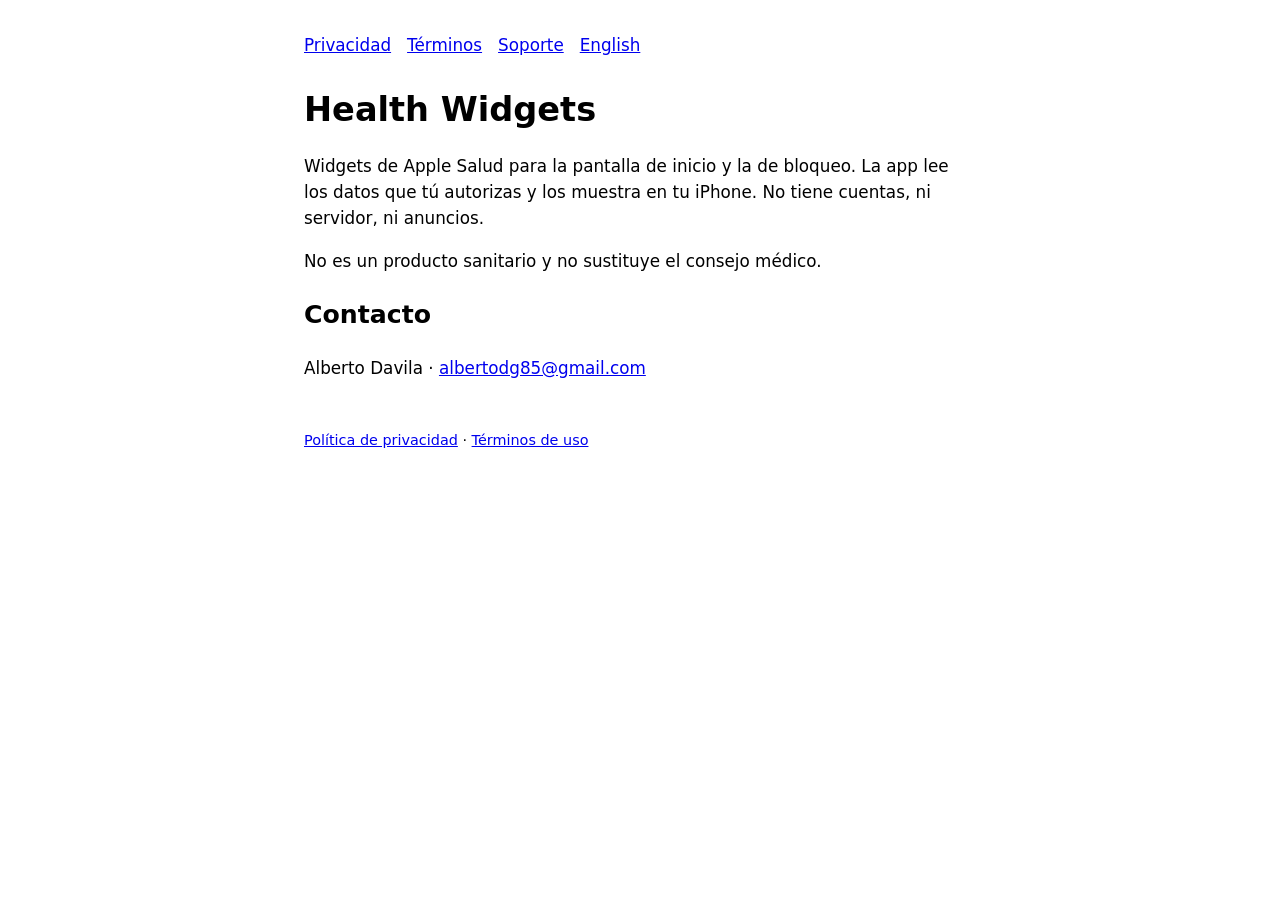
==== index.html @ 278de7a5 "Publica la privacidad, los términos y el soporte de Health Widgets. Co-authored-by: Cursor <cursorag" ====
<!DOCTYPE html>
<html lang="es">
<head>
<meta charset="utf-8">
<meta name="viewport" content="width=device-width, initial-scale=1">
<title>Health Widgets</title>
<link rel="stylesheet" href="style.css">
</head>
<body>
<nav><a href="privacidad.html">Privacidad</a><a href="terminos.html">Términos</a><a href="soporte.html">Soporte</a><a href="index-en.html">English</a></nav>
<h1>Health Widgets</h1>
<p>Widgets de Apple Salud para la pantalla de inicio y la de bloqueo. La app lee los datos que tú autorizas y los muestra en tu iPhone. No tiene cuentas, ni servidor, ni anuncios.</p>
<p>No es un producto sanitario y no sustituye el consejo médico.</p>
<h2>Contacto</h2>
<p>Alberto Davila · <a href="mailto:albertodg85@gmail.com">albertodg85@gmail.com</a></p>
<footer><a href="privacidad.html">Política de privacidad</a> · <a href="terminos.html">Términos de uso</a></footer>
</body>
</html>
---- style.css ----
:root { color-scheme: light dark; }
body { font: 1.05rem/1.55 system-ui, sans-serif; max-width: 42rem; margin: 2rem auto; padding: 0 1.25rem; }
h1 { line-height: 1.2; }
nav { margin: 1rem 0 2rem; }
nav a { margin-right: 1rem; }
footer { margin-top: 3rem; font-size: 0.9rem; }
.note { padding: 0.75rem 1rem; border: 1px solid color-mix(in srgb, CanvasText 25%, transparent); border-radius: 8px; }
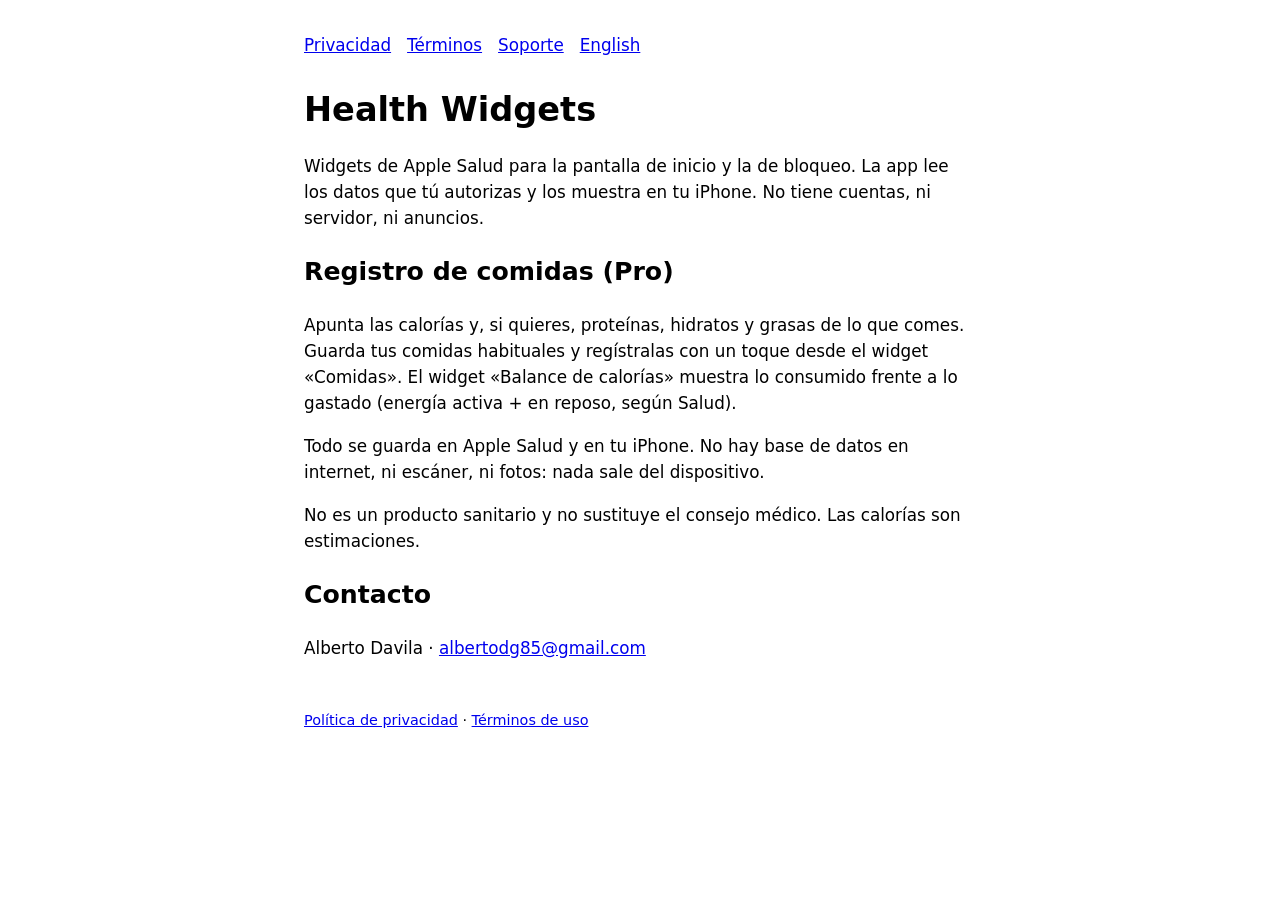
==== commit 6a23ff3b: "Explica el registro de comidas en privacidad, términos, soporte e inicio La app puede escribir en Sa" ====
--- a/index.html
+++ b/index.html
@@ -10,7 +10,10 @@
 <nav><a href="privacidad.html">Privacidad</a><a href="terminos.html">Términos</a><a href="soporte.html">Soporte</a><a href="index-en.html">English</a></nav>
 <h1>Health Widgets</h1>
 <p>Widgets de Apple Salud para la pantalla de inicio y la de bloqueo. La app lee los datos que tú autorizas y los muestra en tu iPhone. No tiene cuentas, ni servidor, ni anuncios.</p>
-<p>No es un producto sanitario y no sustituye el consejo médico.</p>
+<h2>Registro de comidas (Pro)</h2>
+<p>Apunta las calorías y, si quieres, proteínas, hidratos y grasas de lo que comes. Guarda tus comidas habituales y regístralas con un toque desde el widget «Comidas». El widget «Balance de calorías» muestra lo consumido frente a lo gastado (energía activa + en reposo, según Salud).</p>
+<p>Todo se guarda en Apple Salud y en tu iPhone. No hay base de datos en internet, ni escáner, ni fotos: nada sale del dispositivo.</p>
+<p>No es un producto sanitario y no sustituye el consejo médico. Las calorías son estimaciones.</p>
 <h2>Contacto</h2>
 <p>Alberto Davila · <a href="mailto:albertodg85@gmail.com">albertodg85@gmail.com</a></p>
 <footer><a href="privacidad.html">Política de privacidad</a> · <a href="terminos.html">Términos de uso</a></footer>
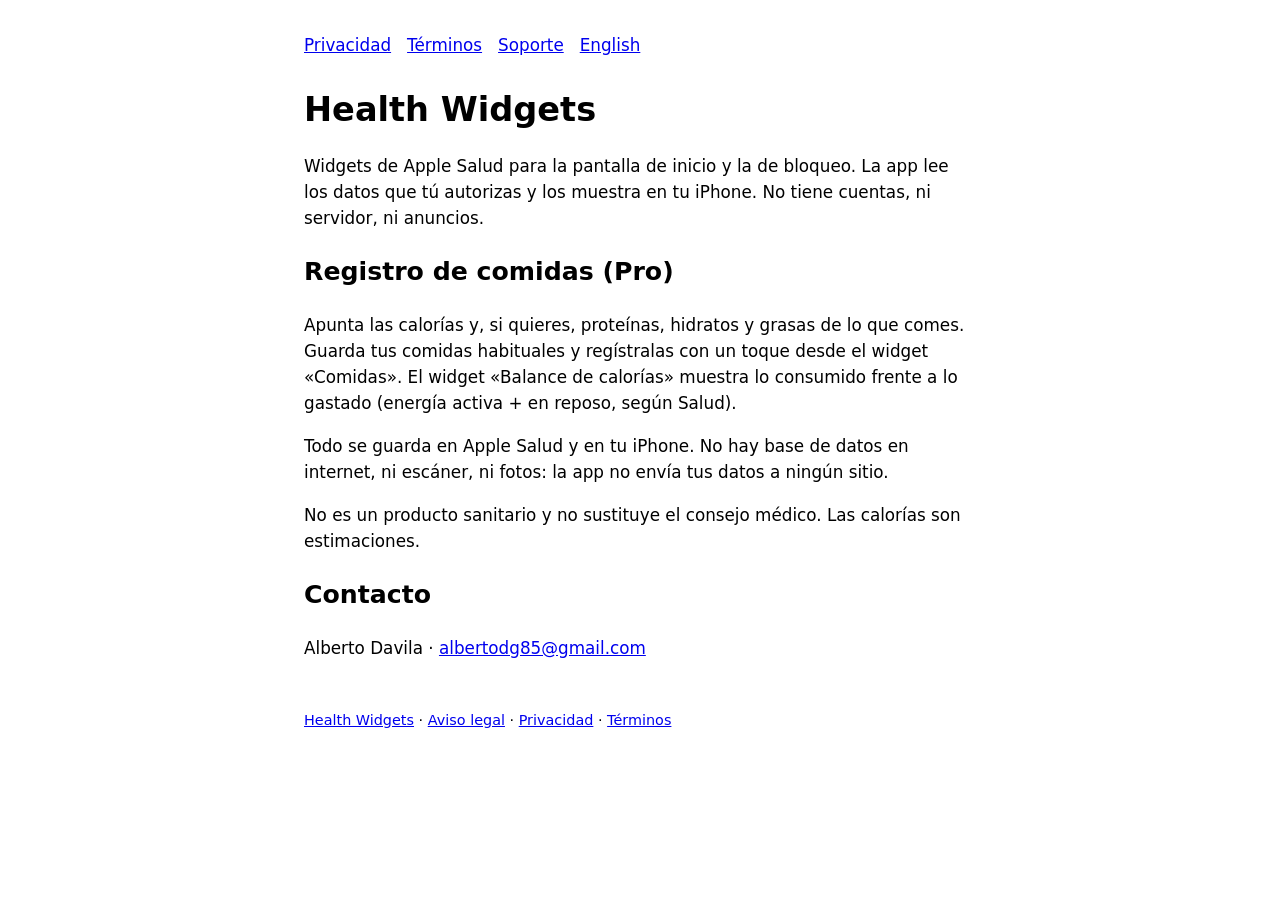
==== commit 23c6fb3e: "Añade aviso legal y completa privacidad y términos - Aviso legal (ES y EN) con los datos del art. 10" ====
--- a/index.html
+++ b/index.html
@@ -12,10 +12,10 @@
 <p>Widgets de Apple Salud para la pantalla de inicio y la de bloqueo. La app lee los datos que tú autorizas y los muestra en tu iPhone. No tiene cuentas, ni servidor, ni anuncios.</p>
 <h2>Registro de comidas (Pro)</h2>
 <p>Apunta las calorías y, si quieres, proteínas, hidratos y grasas de lo que comes. Guarda tus comidas habituales y regístralas con un toque desde el widget «Comidas». El widget «Balance de calorías» muestra lo consumido frente a lo gastado (energía activa + en reposo, según Salud).</p>
-<p>Todo se guarda en Apple Salud y en tu iPhone. No hay base de datos en internet, ni escáner, ni fotos: nada sale del dispositivo.</p>
+<p>Todo se guarda en Apple Salud y en tu iPhone. No hay base de datos en internet, ni escáner, ni fotos: la app no envía tus datos a ningún sitio.</p>
 <p>No es un producto sanitario y no sustituye el consejo médico. Las calorías son estimaciones.</p>
 <h2>Contacto</h2>
 <p>Alberto Davila · <a href="mailto:albertodg85@gmail.com">albertodg85@gmail.com</a></p>
-<footer><a href="privacidad.html">Política de privacidad</a> · <a href="terminos.html">Términos de uso</a></footer>
+<footer><a href="index.html">Health Widgets</a> · <a href="aviso-legal.html">Aviso legal</a> · <a href="privacidad.html">Privacidad</a> · <a href="terminos.html">Términos</a></footer>
 </body>
 </html>
